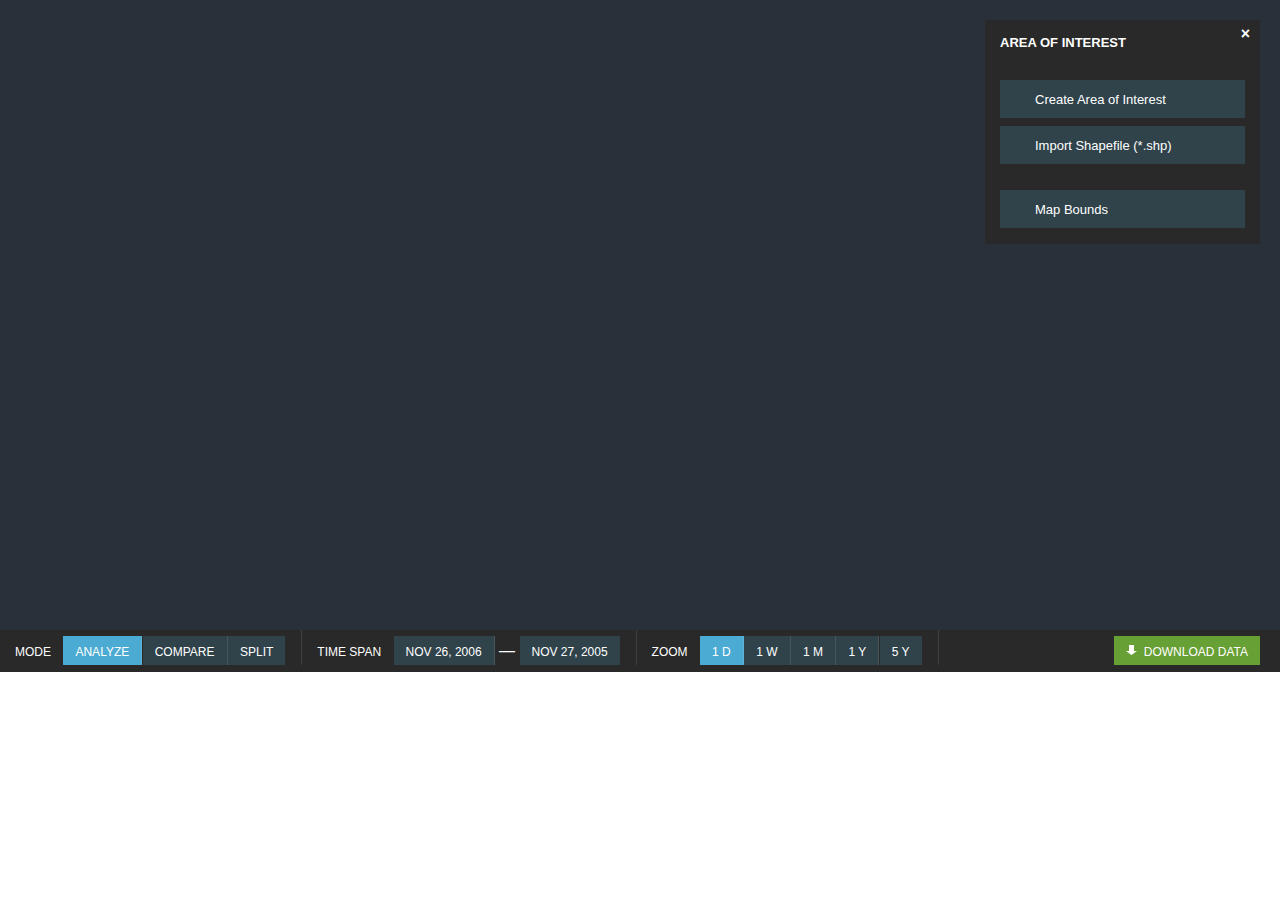
==== web/index.html @ 8252118b "Removed blocking overlay" ====
<!DOCTYPE html>
<html>
	<head>
		<meta charset="utf-8">
		<title>Is it snowing in Central Asia?</title>
		<link rel="stylesheet" href="libs/jqueryui/css/smoothness/jquery-ui-1.10.0.custom.css">
		<link rel="stylesheet" href="http://cdn.leafletjs.com/leaflet-0.5/leaflet.css" />
		<link rel="stylesheet" href="css/ui.css" />		
		<link rel="stylesheet" href="css/reveal.css">
		<!--[if lte IE 8]>
		    <link rel="stylesheet" href="http://cdn.leafletjs.com/leaflet-0.5/leaflet.ie.css" />
		<![endif]-->
		<script src="http://cdn.leafletjs.com/leaflet-0.5/leaflet.js"></script>
		<script src="https://ajax.googleapis.com/ajax/libs/jquery/1.9.0/jquery.min.js"></script>		
		<script src="libs/jqueryui/jquery-ui-1.10.0.custom.js"></script>
		<script type="text/javascript" src="libs/QuadTree.js"></script>
		<script type="text/javascript" src="libs/moment.js"></script>
		<script type="text/javascript" src="libs/underscore.js"></script>
		<script type="text/javascript" src="libs/paper.js"></script>
		<script type="text/javascript" src="js/jquery.reveal.js"></script>
		<script type="text/javascript" src="js/L.TileLayer.SnowCoverage.js"></script>
		<script src="js/snowviz/App.js" type="text/javascript" charset="utf-8"></script>
		<script src="js/snowviz/DataController.js" type="text/javascript" charset="utf-8"></script>
		<script src="js/snowviz/KeyboardController.js" type="text/javascript" charset="utf-8"></script>
		<script src="js/snowviz/MapView.js" type="text/javascript" charset="utf-8"></script>
		<script src="js/snowviz/ShapefileManager.js?nocache=true" type="text/javascript" charset="utf-8"></script>
		<script src="js/snowviz/Timeline.js" type="text/javascript" charset="utf-8"></script>
		<script src="js/snowviz/TimelineInteraction.js" type="text/javascript" charset="utf-8"></script>
		<script src="js/snowviz/TimelineRangePicker.js" type="text/javascript" charset="utf-8"></script>
		<script src="js/snowviz/TimelineZoomSelector.js" type="text/javascript" charset="utf-8"></script>
		<script src="js/snowviz/TimelineTextualDateDisplay.js" type="text/javascript" charset="utf-8"></script>
		
		<script type="text/javascript" src="js/script.js"></script>
		
			<script type="text/javascript" charset="utf-8">
				$(document).on('click', '.action-link', function(e) {
					// Verzögert den Download, zeigt einen Spinner an, schließt dann das Popup
					e.preventDefault();
					var link = $(this);
					// Spinner anzeigen
					$(this).addClass('spinner');
					setTimeout(function () { 
						// den eigentlichen Download starten
						document.location.href = link.attr("href");
						$("#download-popup").trigger('reveal:close');
						link.removeClass('spinner');					
					}, 1000);
				});
				// Wenn eine Datei ausgewählt wird, schauen wir mal was es denn für eine ist

				$(document).on('change', '#fileinput', function(e) {    
				    $("#add-area-popup").reveal({});
					for (var i = 0; i < e.target.files.length; i++) {
						var filename = e.target.files[i].name;
						var ext = filename.substr(filename.lastIndexOf('.') + 1);

						// Hier sollte man mal schauen, ob es auch ein Shapefile ist
						snowviz.app.shapefileManager.importShape();
				    }
				});

				// Wenn man auf den Link klickt, wird einfach das echte File-Input-Element "geklickt". Das echte File-Input sollte man natürlich noch mit display: none verstecken.

				$(document).on('click', '#importShape', function() {
				    $('#fileinput').click();
				});
			</script>

		</head>
		<body>
			<div id="map_container">
				<div id="map"></div>
			</div>
			<div id="timeline">
				<div id="timeline-controls">
					<div id="modeselector" class="toggle-group">
						<span class="toggle-group-label">Mode</span>
						<input type="radio" name="toggle-mode" value="" id="toggle-analyze" class="toggle" checked><label for="toggle-analyze">Analyze</label>
						<input type="radio" name="toggle-mode" value="" id="toggle-compare" class="toggle"><label for="toggle-compare">Compare</label>
						<input type="radio" name="toggle-mode" value="" id="toggle-split" class="toggle"><label for="toggle-split">Split</label>
					</div>

					<div id="time-span" class="toggle-group">
						<span class="toggle-group-label">Time Span</span>
						<input type="button" name="toggle-zoom" value="" id="startdate" class="toggle" checked><label id="startdateLabel" for="startdate">Nov 26, 2006</label>
						<span class="timedash">—</span>
						<input type="button" name="toggle-zoom" value="" id="enddate" class="toggle"><label id="enddateLabel" for="enddate">Nov 27, 2005</label>
					</div>

					<div id="zoom-selector" class="toggle-group">
						<span class="toggle-group-label">Zoom</span>
						<input type="radio" name="toggle-zoom" value="day" id="toggle-days" class="toggle" checked><label for="toggle-days">1 d</label>
						<input type="radio" name="toggle-zoom" value="week" id="toggle-weeks" class="toggle"><label for="toggle-weeks">1 w</label>
						<input type="radio" name="toggle-zoom" value="month" id="toggle-months" class="toggle"><label for="toggle-months">1 m</label>
						<input type="radio" name="toggle-zoom" value="year" id="toggle-years" class="toggle"><label for="toggle-years">1 y</label>
						<input type="radio" name="toggle-zoom" value="5years" id="toggle-five-years" class="toggle"><label for="toggle-five-years">5 y</label>
					</div>

					<a href="#" id="download-button" data-reveal-id="download-popup" data-animation="fade" class="button download-icon">Download Data</a>
				</div>
				<div id="rangepickerBox">
					<canvas id="snowgraph" resize></canvas>
					<div id="rangepickerControls">
						<div id="rangepickerPicker"></div>
					</div>
				</div>
				<!-- <canvas id="snowgraph_interaction" resize></canvas> -->
			</div>

			<div id="overlay">
				<input type="file" id="fileinput" />
				<h3>Area of Interest</h3>
				<a  href="#" class="close-button">&#215;</a>
				<div id="buttons">
					<ul>
						<li class='createRegion'><a href='#' id='createRegion'>Create Area of Interest</a></li>
						<li class='importShape'><a href='#' id='importShape' data-animation="fade">Import Shapefile (*.shp)</a></li>
					</ul>
				</div>
				<br/>
				<div id="pile">
					<ul>
						<li><a href='#Bounds' id='#Bounds'>Map Bounds</a></li>
					</ul>
				</div>
			</div>

			<div id="download-popup" class="reveal-modal popup">
				<h1>Cloud-Free Data Download</h1>
				<section>
					<h5>Download Summary</h5>
					<h3>Kyrgyzstan<br>November 21, 2010 – December 29, 2010</h3>
				</section>
				<a href="https://dl.dropbox.com/s/gzzb6wsjz44uqsd/CloudFree-20121202.zip?dl=1" class="action-link">Download</a>
			    <a class="close-reveal-modal">&#215;</a>
				<section>
					<h5>About the Data</h5>
					<p>This visualization uses ModSnow to generate cloud free data from satellite images from NASA MODIS. The processed data is licensed under some cool license.</p>
				</section>
				<section>
					<h5>Data Format</h5>
					<p>Please choose the data format that you want to download.</p>
					<div id="data-format-group">
						<input type="radio" name="data-format" value="" id="format1" checked>
						<label for="format1">GeoTIFF</label>
						<input type="radio" name="data-format" value="" id="format2">
						<label for="format2">JSON</label>
						<input type="radio" name="data-format" value="" id="format3">
						<label for="format3">ASCII</label>
					</div>
				</section>
			</div>
			<div id="add-area-popup-bla" class="reveal-modal popup">
                <h1>Add an Area of Interest</h1>
                <section>
                 <h5>Import Shapefile</h5>
                 <p>Please use .shp files only</p>
             </section>
             <a href="#" class="action-link" id="open-import">Browse file</a>
             <a class="close-reveal-modal">&#215;</a>
			</div>
			<div id="add-area-popup" class="reveal-modal">
                <h1>Add an Area of Interest</h1>
                <section>
                    <h5>Success</h5>
                    <h3>Congratulation! Your file has been successfuly uploaded!</h3>
                    <p>You can rename your layer</p>
                    <input type="text" name="q" id="command-bar" placeholder="border">
                </section>
                <a href="#" class="action-link">Add area</a>
			</div>
		</body>
	</html>
---- web/css/ui.css ----
/* Variables */
* {
  margin: 0;
  padding: 0; }

html, body {
  margin: 0;
  padding: 0;
  height: 100%; }

body {
  font-family: "Helvetica Neue", "Helvetica", "Arial";
  color: white; }

#overlay {
  background: #292929;
  padding-left: 15px;
  position: absolute;
  top: 20px;
  right: 20px;
  padding: 15px; }
  #overlay .close-button {
    display: block;
    text-align: right;
    font-weight: bold;
    position: absolute;
    top: 5px;
    right: 10px;
    color: white;
    text-decoration: none; }
  #overlay #fileinput {
    display: none; }
  #overlay h3 {
    text-align: left;
    font-size: 13px;
    text-transform: uppercase;
    margin-bottom: 30px; }

#map_container {
  height: 70%; }

#map {
  height: 100%;
  background-color: #2a303a; }

#timeline {
  height: 30%;
  position: relative; }

#rangepickerBox {
  position: absolute;
  left: 0;
  right: 0;
  top: 42px;
  bottom: 0; }

#timeline canvas {
  position: absolute;
  left: 0;
  right: 0;
  top: 0;
  bottom: 0; }

#timeline #snowgraph {
  z-index: 1; }

#timeline #snowgraph_interaction {
  z-index: 2; }

#rangepickerControls {
  position: absolute;
  left: 0;
  right: 0;
  top: 0;
  bottom: 0;
  z-index: 3; }

#rangepickerPicker {
  position: absolute;
  top: 0;
  bottom: -1px;
  width: 0;
  background: rgba(255, 0, 0, 0.5); }

/* Zoom Controls */
.leaflet-control-zoom, .leaflet-control-zoom-in, .leaflet-control-zoom-out {
  border: none;
  border-radius: 0; }

a.leaflet-control-zoom-in, a.leaflet-control-zoom-out {
  background-color: #4cabd3;
  color: white;
  display: block;
  color: transparent;
  width: 28px;
  height: 28px;
  font-size: 18px;
  -webkit-transition: background-color 0.1s ease-in; }

a.leaflet-control-zoom-in {
  margin-bottom: 1px;
  line-height: 29px;
  background-image: url("../images/sprite.png");
  background-position: 9px 9px; }
  a.leaflet-control-zoom-in:hover {
    color: transparent;
    background-color: white;
    background-position: -11px 9px; }

a.leaflet-control-zoom-out {
  margin-bottom: 1px;
  line-height: 26px;
  background-image: url("../images/sprite.png");
  background-position: 9px -17px; }
  a.leaflet-control-zoom-out:hover {
    color: transparent;
    background-color: white;
    background-position: -11px -17px; }

.leaflet-control-zoom {
  box-shadow: none; }

/* Menu */
#timeline-controls {
  position: relative;
  top: 0;
  width: 100%;
  height: 42px;
  background: #292929;
  padding-left: 15px;
  box-sizing: border-box; }
  #timeline-controls label {
    color: white;
    background-color: #30434b;
    padding: 0px 12px;
    display: inline-block;
    position: relative;
    margin: 6px -4px 0px 0px;
    font-size: 12px;
    height: 29px;
    line-height: 32px;
    text-transform: uppercase;
    -webkit-transition: background-color 0.1s ease-in; }
    #timeline-controls label:hover {
      cursor: pointer;
      background-color: #3a515b; }
    #timeline-controls label:not(:last-child) {
      border-right: 1px solid rgba(255, 255, 255, 0.1); }
  #timeline-controls .toggle {
    display: none;
    margin: 0; }
    #timeline-controls .toggle:checked + label {
      background-color: #4cabd3; }
  #timeline-controls .toggle-group {
    float: left;
    display: inline-block;
    border-right: 1px solid rgba(255, 255, 255, 0.1);
    margin-right: 15px;
    padding-right: 20px; }
  #timeline-controls .toggle-group-label {
    color: white;
    font-size: 12px;
    line-height: 26px;
    text-transform: uppercase;
    margin: 0px 8px 0px 0px; }
  #timeline-controls .timedash {
    padding-left: 4px; }
  #timeline-controls .button {
    color: white;
    background-color: #30434b;
    padding: 0px 12px;
    display: inline-block;
    position: relative;
    margin: 6px 0px 0px 0px;
    font-size: 12px;
    height: 29px;
    line-height: 32px;
    text-transform: uppercase;
    text-decoration: none;
    -webkit-transition: background-color 0.1s ease-in; }
    #timeline-controls .button:hover {
      background-color: #4cabd3; }
    #timeline-controls .button.download-icon:before {
      content: '';
      padding-left: 18px;
      background-image: url("../images/sprite.png");
      background-repeat: no-repeat;
      background-position: 0px -52px; }
  #timeline-controls #download-button {
    float: right;
    margin-right: 20px;
    background-color: #67a034; }
    #timeline-controls #download-button:hover {
      background-color: #73b33a; }

.reveal-modal section {
  margin-bottom: 25px;
  padding-bottom: 20px; }
  .reveal-modal section:not(:last-child) {
    border-bottom: 1px solid #d4d4d4; }
  .reveal-modal section h5 {
    color: #4583a7;
    font-size: 12px;
    text-transform: uppercase;
    margin-bottom: 6px;
    padding: 0; }
  .reveal-modal section p {
    margin: 0;
    padding: 0;
    line-height: 1.4em; }
  .reveal-modal section h3 {
    font-size: 1.5em;
    line-height: 1.3em; }
  .reveal-modal section input {
    margin-top: 12px;
    height: 24px; }

#download-popup .action-link {
  background-color: #67a034; }
  #download-popup .action-link:hover {
    background-color: #73b33a; }

.spinner {
  color: transparent !important;
  background: #73b33a url("../images/spinner.gif") no-repeat 50% !important; }

#data-format-group {
  margin-top: 35px; }
  #data-format-group label {
    display: inline-block;
    margin: 0px 10px 0px 5px; }

/*lionel begin*/
#pile {
  background: #365866; }
  #pile ul {
    margin: 0;
    padding: 0;
    list-style-type: none;
    text-align: left; }
  #pile li {
    margin: 0px 0px 1px 0px;
    padding: 10px 35px;
    display: block;
    width: 175px;
    background: #30434b;
    -webkit-transition: background-color 0.1s ease-in; }
    #pile li:hover {
      background-color: #3a515b; }
    #pile li.layerOn {
      background-color: #4cabd3; }
  #pile a {
    color: white;
    text-decoration: none;
    font-size: 13px; }

li.layerOn {
  background-image: url("../images/radio-on.gif"); }

li.layerOff {
  background-image: url("../images/radio-off.gif"); }

/*---*/
#buttons ul li {
  background: #30434b;
  margin-bottom: 8px;
  -webkit-transition: background-color 0.1s ease-in; }
  #buttons ul li:hover {
    background-color: #3a515b; }
  #buttons ul li a {
    font-size: 13px;
    color: white;
    text-decoration: none; }

#buttons ul {
  margin: 0;
  padding: 0;
  list-style-type: none;
  text-align: left; }

#buttons li {
  margin: 0px 0px 1px 0px;
  padding: 10px 35px;
  display: block;
  width: 175px; }

li.createRegion {
  background: url("../images/bg_createRegion.gif"); }

li.importShape {
  background: url("../images/bg_importShape.gif"); }

/*lionel ende*/
#loading-indicator {
  bottom: 0;
  position: absolute;
  z-index: 1337;
  width: 100%;
  height: 100px;
  background: rgba(0, 0, 0, 0.5); }
---- web/css/reveal.css ----
/*	--------------------------------------------------
	Reveal Modals
	-------------------------------------------------- */
		
	.reveal-modal-bg { 
		position: fixed; 
		height: 100%;
		width: 100%;
		background: #000;
		background: rgba(0,0,0,.8);
		z-index: 10000;
		display: none;
		top: 0;
		left: 0; 
		}
	
	.reveal-modal {
		color: #262626;
		visibility: hidden;
		top: 100px; 
		left: 50%;
		margin-left: -300px;
		width: 520px;
		background: #fff;
		position: absolute;
		z-index: 10001;
		padding: 35px 30px 30px 30px;
		-moz-box-shadow: 0 0 10px rgba(0,0,0,.4);
		-webkit-box-shadow: 0 0 10px rgba(0,0,0,.4);
		-box-shadow: 0 0 10px rgba(0,0,0,.4);
	}
	
	.reveal-modal.small 		{ width: 200px; margin-left: -140px;}
	.reveal-modal.medium 		{ width: 400px; margin-left: -240px;}
	.reveal-modal.large 		{ width: 600px; margin-left: -340px;}
	.reveal-modal.xlarge 		{ width: 800px; margin-left: -440px;}
	
	.reveal-modal .action-link {
		-webkit-transition: background-color 0.1s ease-in;	
		width: 100%;
		background: #4583a7;
		height: 50px;
		position: absolute;
		bottom: -50px;
		left: 0px;
		display: inline-block;
		text-align: center;
		line-height: 50px;
		color: #fff;
		font-size: 14px;
		font-weight: bold;
		text-decoration: none;
		text-transform: uppercase;
	}
	.reveal-modal .action-link:hover {
		background: #40a1da;
	}
	
	.reveal-modal h1 {
		color: #fff;
		position: absolute;
		top: -40px;
		left: 0;
		display: inline-block;
		font-size: 14px;
		text-transform: uppercase;
		margin-bottom: 14px;
	}
	
	.reveal-modal .close-reveal-modal {
		font-size: 22px;
		line-height: .5;
		position: absolute;
		top: 8px;
		right: 11px;
		color: #aaa;
		text-shadow: 0 -1px 1px rbga(0,0,0,.6);
		font-weight: bold;
		cursor: pointer;
		} 
	/*
		
	NOTES
	
	Close button entity is &#215;
	
	Example markup
	
	<div id="myModal" class="reveal-modal">
		<h2>Awesome. I have it.</h2>
		<p class="lead">Your couch.  I it's mine.</p>
		<p>Lorem ipsum dolor sit amet, consectetur adipiscing elit. In ultrices aliquet placerat. Duis pulvinar orci et nisi euismod vitae tempus lorem consectetur. Duis at magna quis turpis mattis venenatis eget id diam. </p>
		<a class="close-reveal-modal">&#215;</a>
	</div>
	
	*/
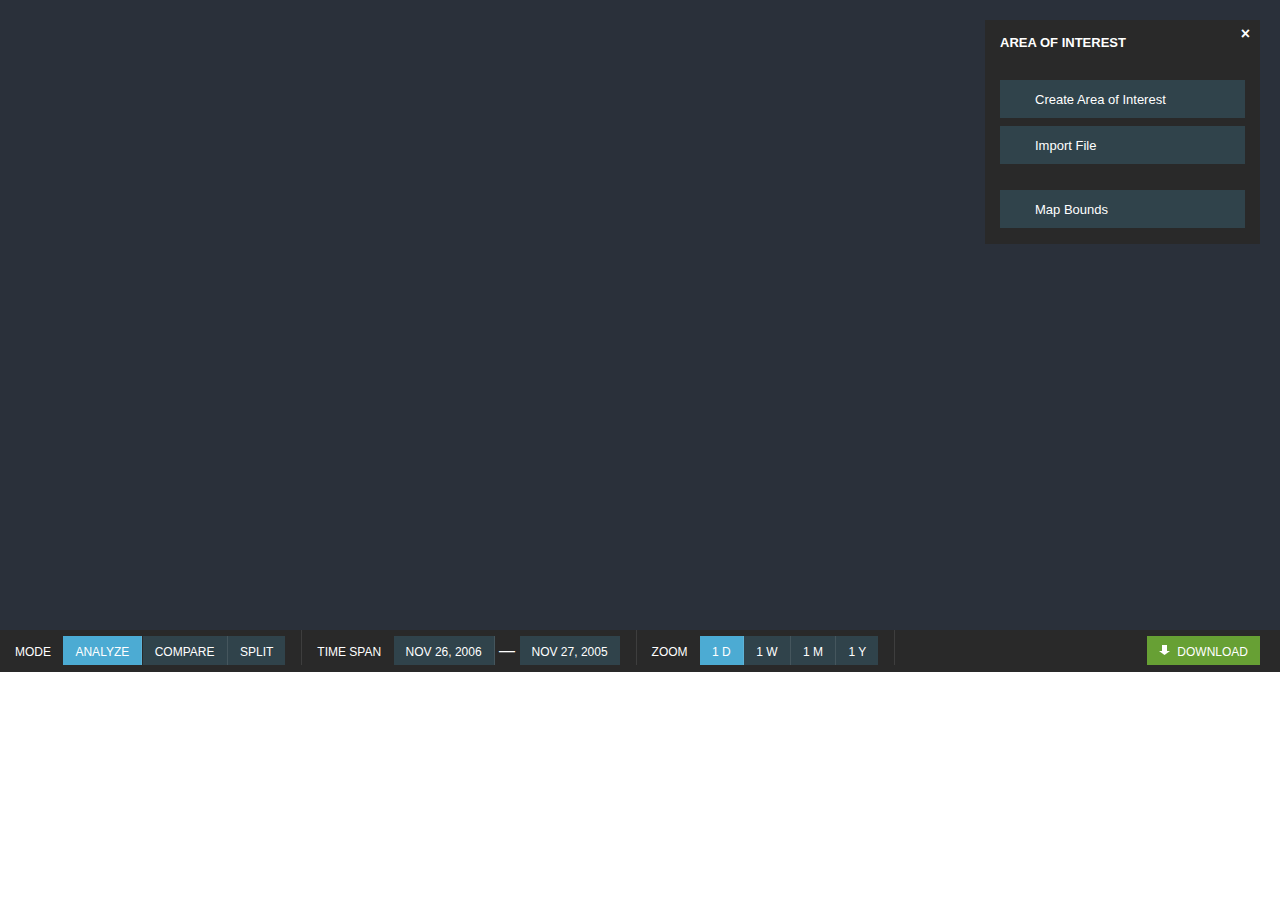
==== commit 86eb9b54: "‘bug fixes’ t’was wider than 1024 :(" ====
--- a/web/index.html
+++ b/web/index.html
@@ -11,7 +11,7 @@
 		    <link rel="stylesheet" href="http://cdn.leafletjs.com/leaflet-0.5/leaflet.ie.css" />
 		<![endif]-->
 		<script src="http://cdn.leafletjs.com/leaflet-0.5/leaflet.js"></script>
-		<script src="https://ajax.googleapis.com/ajax/libs/jquery/1.9.0/jquery.min.js"></script>		
+		<script src="https://ajax.googleapis.com/ajax/libs/jquery/1.9.0/jquery.min.js"></script>
 		<script src="libs/jqueryui/jquery-ui-1.10.0.custom.js"></script>
 		<script type="text/javascript" src="libs/QuadTree.js"></script>
 		<script type="text/javascript" src="libs/moment.js"></script>
@@ -48,8 +48,7 @@
 				});
 				// Wenn eine Datei ausgewählt wird, schauen wir mal was es denn für eine ist
 
-				$(document).on('change', '#fileinput', function(e) {    
-				    $("#add-area-popup").reveal({});
+				$(document).on('change', '#fileinput', function(e) {
 					for (var i = 0; i < e.target.files.length; i++) {
 						var filename = e.target.files[i].name;
 						var ext = filename.substr(filename.lastIndexOf('.') + 1);
@@ -61,7 +60,7 @@
 
 				// Wenn man auf den Link klickt, wird einfach das echte File-Input-Element "geklickt". Das echte File-Input sollte man natürlich noch mit display: none verstecken.
 
-				$(document).on('click', '#importShape', function() {
+				$(document).on('click', '#open-import', function() {
 				    $('#fileinput').click();
 				});
 			</script>
@@ -93,10 +92,10 @@
 						<input type="radio" name="toggle-zoom" value="week" id="toggle-weeks" class="toggle"><label for="toggle-weeks">1 w</label>
 						<input type="radio" name="toggle-zoom" value="month" id="toggle-months" class="toggle"><label for="toggle-months">1 m</label>
 						<input type="radio" name="toggle-zoom" value="year" id="toggle-years" class="toggle"><label for="toggle-years">1 y</label>
-						<input type="radio" name="toggle-zoom" value="5years" id="toggle-five-years" class="toggle"><label for="toggle-five-years">5 y</label>
+						<!-- 						<input type="radio" name="toggle-zoom" value="5years" id="toggle-five-years" class="toggle"><label for="toggle-five-years">5 y</label> -->
 					</div>
 
-					<a href="#" id="download-button" data-reveal-id="download-popup" data-animation="fade" class="button download-icon">Download Data</a>
+					<a href="#" id="download-button" data-reveal-id="download-popup" data-animation="fade" class="button download-icon">Download</a>
 				</div>
 				<div id="rangepickerBox">
 					<canvas id="snowgraph" resize></canvas>
@@ -114,7 +113,7 @@
 				<div id="buttons">
 					<ul>
 						<li class='createRegion'><a href='#' id='createRegion'>Create Area of Interest</a></li>
-						<li class='importShape'><a href='#' id='importShape' data-animation="fade">Import Shapefile (*.shp)</a></li>
+						<li class='importShape'><a href='#' id='importShape' data-reveal-id="add-area-popup" data-animation="fade">Import File</a></li>
 					</ul>
 				</div>
 				<br/>
@@ -150,24 +149,26 @@
 					</div>
 				</section>
 			</div>
-			<div id="add-area-popup-bla" class="reveal-modal popup">
-                <h1>Add an Area of Interest</h1>
-                <section>
-                 <h5>Import Shapefile</h5>
-                 <p>Please use .shp files only</p>
-             </section>
-             <a href="#" class="action-link" id="open-import">Browse file</a>
-             <a class="close-reveal-modal">&#215;</a>
+			<div id="add-area-popup" class="reveal-modal popup">
+			      <h1>Add an Area of Interest</h1>
+			    <section>
+			        <h5>Import Shapefile</h5>
+			        <p>Please use .shp files only</p>
+			    </section>
+			    <a href="#" class="action-link" id="open-import">Browse file</a>
+			<a class="close-reveal-modal">&#215;</a>
 			</div>
-			<div id="add-area-popup" class="reveal-modal">
-                <h1>Add an Area of Interest</h1>
-                <section>
-                    <h5>Success</h5>
-                    <h3>Congratulation! Your file has been successfuly uploaded!</h3>
-                    <p>You can rename your layer</p>
-                    <input type="text" name="q" id="command-bar" placeholder="border">
-                </section>
-                <a href="#" class="action-link">Add area</a>
+
+
+			<div id="add-area-success-popup" class="reveal-modal">
+			      <h1>Add an Area of Interest</h1>
+			    <section>
+			        <h5>Success</h5>
+			        <h3>Congratulation! Your file xxx has been successfuly uploaded</h3>
+			        <p>You can rename your layer</p>
+			        <input type="text" name="q" id="command-bar" placeholder="xxx">
+			    </section>
+			    <a href="#" class="action-link">Add area</a>
 			</div>
 		</body>
 	</html>
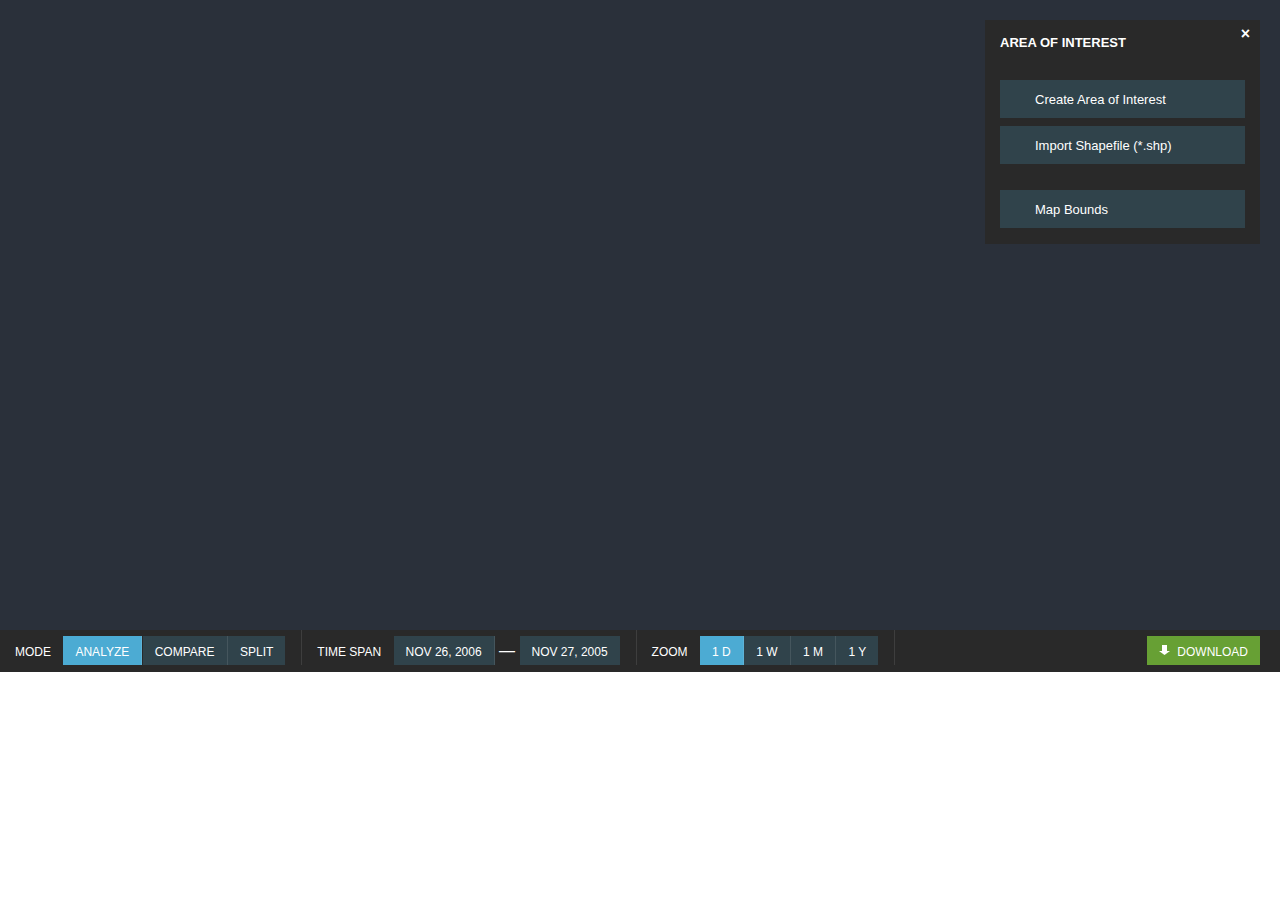
==== commit 4f6a1db4: "Merge branch 'master' of github.com:julians/snowviz" ====
--- a/web/index.html
+++ b/web/index.html
@@ -11,7 +11,7 @@
 		    <link rel="stylesheet" href="http://cdn.leafletjs.com/leaflet-0.5/leaflet.ie.css" />
 		<![endif]-->
 		<script src="http://cdn.leafletjs.com/leaflet-0.5/leaflet.js"></script>
-		<script src="https://ajax.googleapis.com/ajax/libs/jquery/1.9.0/jquery.min.js"></script>
+		<script src="https://ajax.googleapis.com/ajax/libs/jquery/1.9.0/jquery.min.js"></script>		
 		<script src="libs/jqueryui/jquery-ui-1.10.0.custom.js"></script>
 		<script type="text/javascript" src="libs/QuadTree.js"></script>
 		<script type="text/javascript" src="libs/moment.js"></script>
@@ -48,7 +48,8 @@
 				});
 				// Wenn eine Datei ausgewählt wird, schauen wir mal was es denn für eine ist
 
-				$(document).on('change', '#fileinput', function(e) {
+				$(document).on('change', '#fileinput', function(e) {    
+				    $("#add-area-popup").reveal({});
 					for (var i = 0; i < e.target.files.length; i++) {
 						var filename = e.target.files[i].name;
 						var ext = filename.substr(filename.lastIndexOf('.') + 1);
@@ -60,7 +61,7 @@
 
 				// Wenn man auf den Link klickt, wird einfach das echte File-Input-Element "geklickt". Das echte File-Input sollte man natürlich noch mit display: none verstecken.
 
-				$(document).on('click', '#open-import', function() {
+				$(document).on('click', '#importShape', function() {
 				    $('#fileinput').click();
 				});
 			</script>
@@ -113,7 +114,7 @@
 				<div id="buttons">
 					<ul>
 						<li class='createRegion'><a href='#' id='createRegion'>Create Area of Interest</a></li>
-						<li class='importShape'><a href='#' id='importShape' data-reveal-id="add-area-popup" data-animation="fade">Import File</a></li>
+						<li class='importShape'><a href='#' id='importShape' data-animation="fade">Import Shapefile (*.shp)</a></li>
 					</ul>
 				</div>
 				<br/>
@@ -149,26 +150,24 @@
 					</div>
 				</section>
 			</div>
-			<div id="add-area-popup" class="reveal-modal popup">
-			      <h1>Add an Area of Interest</h1>
-			    <section>
-			        <h5>Import Shapefile</h5>
-			        <p>Please use .shp files only</p>
-			    </section>
-			    <a href="#" class="action-link" id="open-import">Browse file</a>
-			<a class="close-reveal-modal">&#215;</a>
+			<div id="add-area-popup-bla" class="reveal-modal popup">
+                <h1>Add an Area of Interest</h1>
+                <section>
+                 <h5>Import Shapefile</h5>
+                 <p>Please use .shp files only</p>
+             </section>
+             <a href="#" class="action-link" id="open-import">Browse file</a>
+             <a class="close-reveal-modal">&#215;</a>
 			</div>
-
-
-			<div id="add-area-success-popup" class="reveal-modal">
-			      <h1>Add an Area of Interest</h1>
-			    <section>
-			        <h5>Success</h5>
-			        <h3>Congratulation! Your file xxx has been successfuly uploaded</h3>
-			        <p>You can rename your layer</p>
-			        <input type="text" name="q" id="command-bar" placeholder="xxx">
-			    </section>
-			    <a href="#" class="action-link">Add area</a>
+			<div id="add-area-popup" class="reveal-modal">
+                <h1>Add an Area of Interest</h1>
+                <section>
+                    <h5>Success</h5>
+                    <h3>Congratulation! Your file has been successfuly uploaded!</h3>
+                    <p>You can rename your layer</p>
+                    <input type="text" name="q" id="command-bar" placeholder="border">
+                </section>
+                <a href="#" class="action-link">Add area</a>
 			</div>
 		</body>
 	</html>
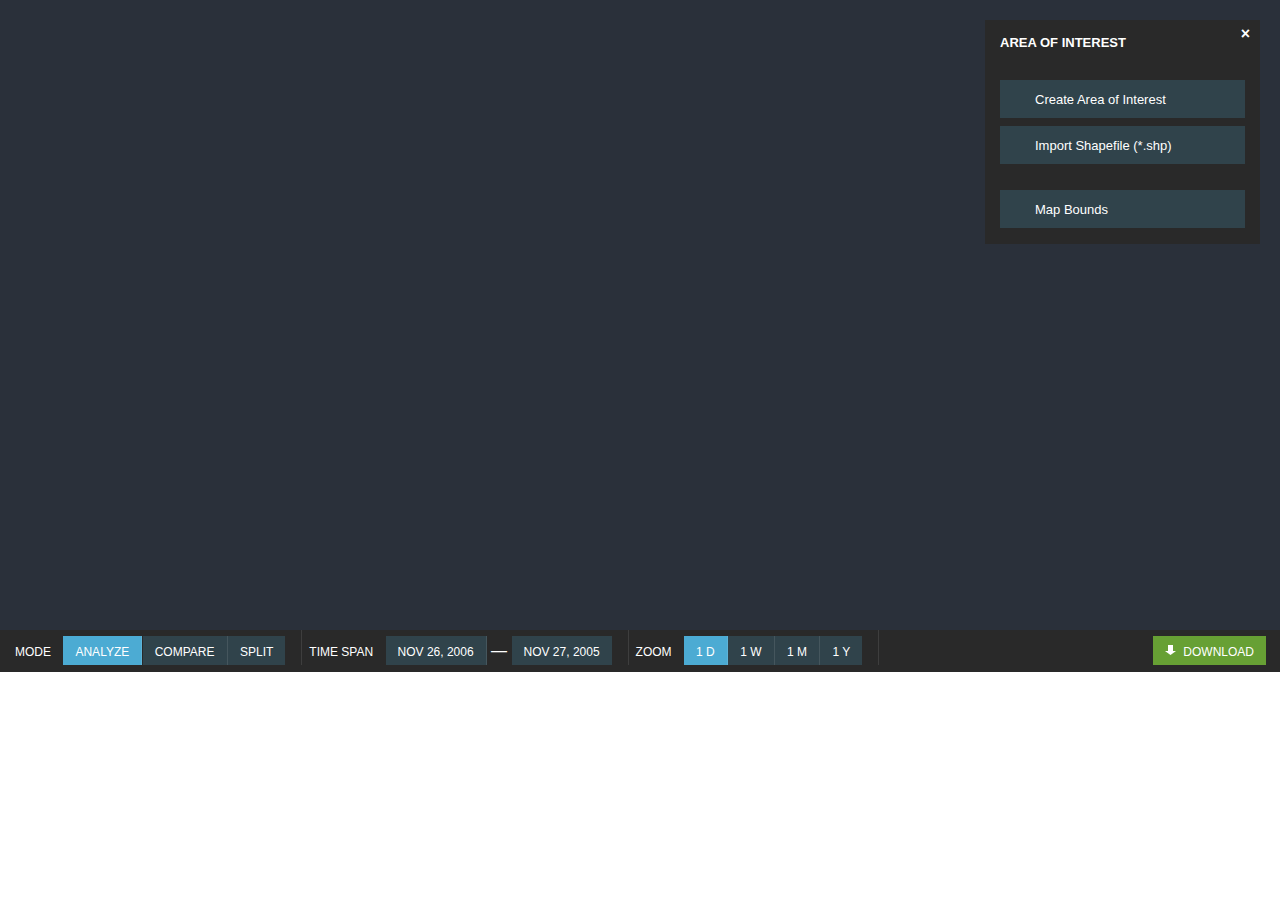
==== commit e43d2466: "Use kinetic.js instead of paper.js paper.js was weird, with no clear way of having multiple canvases" ====
--- a/web/index.html
+++ b/web/index.html
@@ -16,7 +16,7 @@
 		<script type="text/javascript" src="libs/QuadTree.js"></script>
 		<script type="text/javascript" src="libs/moment.js"></script>
 		<script type="text/javascript" src="libs/underscore.js"></script>
-		<script type="text/javascript" src="libs/paper.js"></script>
+		<script type="text/javascript" src="libs/kinetic.js"></script>
 		<script type="text/javascript" src="js/jquery.reveal.js"></script>
 		<script type="text/javascript" src="js/L.TileLayer.SnowCoverage.js"></script>
 		<script src="js/snowviz/App.js" type="text/javascript" charset="utf-8"></script>
@@ -99,7 +99,7 @@
 					<a href="#" id="download-button" data-reveal-id="download-popup" data-animation="fade" class="button download-icon">Download</a>
 				</div>
 				<div id="rangepickerBox">
-					<canvas id="snowgraph" resize></canvas>
+					<div id="snowgraph"></div>
 					<div id="rangepickerControls">
 						<div id="rangepickerPicker"></div>
 					</div>
--- a/web/css/ui.css
+++ b/web/css/ui.css
@@ -54,14 +54,12 @@
   top: 42px;
   bottom: 0; }
 
-#timeline canvas {
+#snowgraph {
   position: absolute;
   left: 0;
   right: 0;
   top: 0;
-  bottom: 0; }
-
-#timeline #snowgraph {
+  bottom: 0;
   z-index: 1; }
 
 #timeline #snowgraph_interaction {
@@ -155,7 +153,7 @@
     float: left;
     display: inline-block;
     border-right: 1px solid rgba(255, 255, 255, 0.1);
-    margin-right: 15px;
+    margin-right: 7px;
     padding-right: 20px; }
   #timeline-controls .toggle-group-label {
     color: white;
@@ -188,7 +186,7 @@
       background-position: 0px -52px; }
   #timeline-controls #download-button {
     float: right;
-    margin-right: 20px;
+    margin-right: 14px;
     background-color: #67a034; }
     #timeline-controls #download-button:hover {
       background-color: #73b33a; }
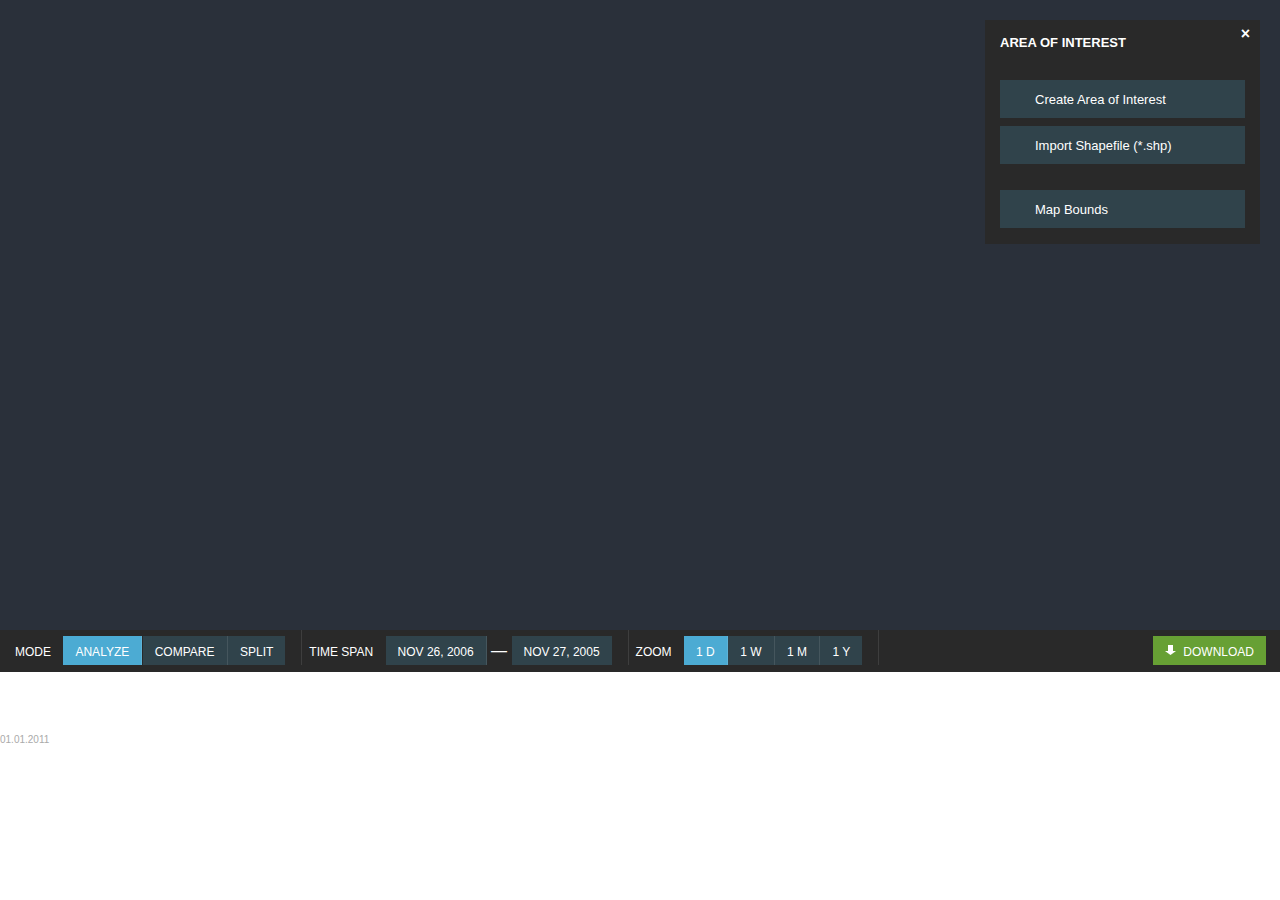
==== commit e1c07514: "first stupid date labels for snowgraph" ====
--- a/web/index.html
+++ b/web/index.html
@@ -29,6 +29,7 @@
 		<script src="js/snowviz/TimelineRangePicker.js" type="text/javascript" charset="utf-8"></script>
 		<script src="js/snowviz/TimelineZoomSelector.js" type="text/javascript" charset="utf-8"></script>
 		<script src="js/snowviz/TimelineTextualDateDisplay.js" type="text/javascript" charset="utf-8"></script>
+		<script src="js/snowviz/Snowgraph.js" type="text/javascript" charset="utf-8"></script>
 		
 		<script type="text/javascript" src="js/script.js"></script>
 		
@@ -98,13 +99,18 @@
 
 					<a href="#" id="download-button" data-reveal-id="download-popup" data-animation="fade" class="button download-icon">Download</a>
 				</div>
-				<div id="rangepickerBox">
-					<div id="snowgraph"></div>
-					<div id="rangepickerControls">
-						<div id="rangepickerPicker"></div>
+				<div id="timeline-graphs">
+					<div id="rangepickerBox">
+						<div id="rangepickerGraph"></div>
+						<div id="rangepickerControls">
+							<div id="rangepickerPicker"></div>
+						</div>
+					</div>
+					<div id="snowgraph">
+						<div class="graph"></div>
+						<div class="labels"><span>01.01.2011</span></div>
 					</div>
 				</div>
-				<!-- <canvas id="snowgraph_interaction" resize></canvas> -->
 			</div>
 
 			<div id="overlay">
--- a/web/css/ui.css
+++ b/web/css/ui.css
@@ -10,7 +10,8 @@
 
 body {
   font-family: "Helvetica Neue", "Helvetica", "Arial";
-  color: white; }
+  color: white;
+  background: #292929; }
 
 #overlay {
   background: #292929;
@@ -37,7 +38,11 @@
     margin-bottom: 30px; }
 
 #map_container {
-  height: 70%; }
+  height: 70%;
+  position: absolute;
+  left: 0;
+  right: 0;
+  top: 0; }
 
 #map {
   height: 100%;
@@ -45,25 +50,33 @@
 
 #timeline {
   height: 30%;
-  position: relative; }
-
-#rangepickerBox {
+  position: absolute;
+  left: 0;
+  right: 0;
+  bottom: 0;
+  background: white; }
+
+#timeline-graphs {
   position: absolute;
   left: 0;
   right: 0;
   top: 42px;
   bottom: 0; }
 
-#snowgraph {
+#rangepickerBox {
+  position: absolute;
+  left: 0;
+  right: 0;
+  top: 0;
+  bottom: 75%; }
+
+#rangepickerGraph {
   position: absolute;
   left: 0;
   right: 0;
   top: 0;
   bottom: 0;
   z-index: 1; }
-
-#timeline #snowgraph_interaction {
-  z-index: 2; }
 
 #rangepickerControls {
   position: absolute;
@@ -79,6 +92,35 @@
   bottom: -1px;
   width: 0;
   background: rgba(255, 0, 0, 0.5); }
+
+#snowgraph {
+  position: absolute;
+  top: 25%;
+  bottom: 0;
+  left: 0;
+  right: 0; }
+
+#snowgraph .graph {
+  position: absolute;
+  left: 0;
+  right: 0;
+  top: 0;
+  bottom: 0;
+  z-index: 1; }
+
+#snowgraph .labels {
+  position: absolute;
+  left: 0;
+  right: 0;
+  top: 0;
+  bottom: 0;
+  z-index: 2; }
+
+#snowgraph .labels span {
+  position: absolute;
+  top: 5px;
+  font-size: 10px;
+  color: #aaa; }
 
 /* Zoom Controls */
 .leaflet-control-zoom, .leaflet-control-zoom-in, .leaflet-control-zoom-out {
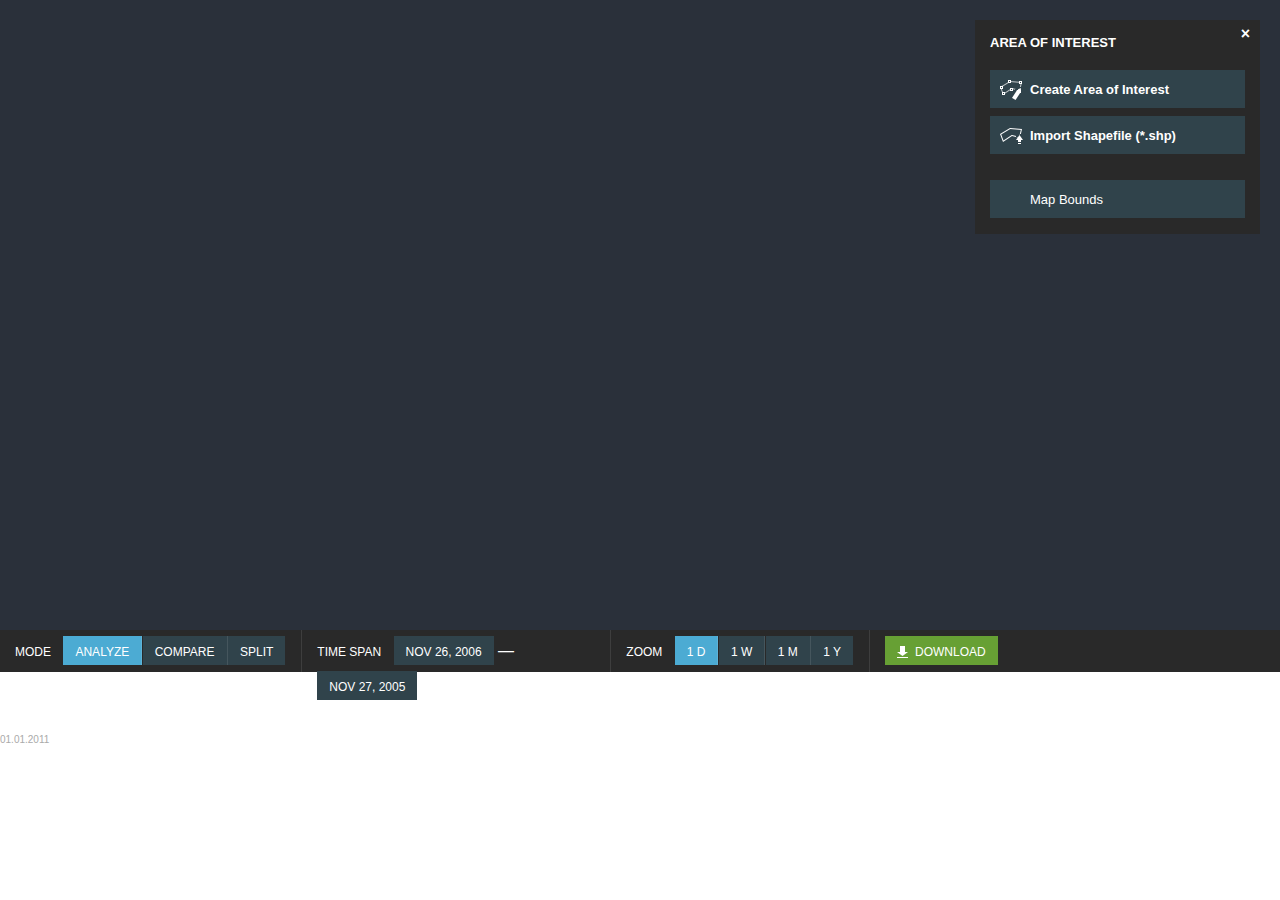
==== commit dcce2474: "Styling" ====
--- a/web/index.html
+++ b/web/index.html
@@ -83,9 +83,9 @@
 
 					<div id="time-span" class="toggle-group">
 						<span class="toggle-group-label">Time Span</span>
-						<input type="button" name="toggle-zoom" value="" id="startdate" class="toggle" checked><label id="startdateLabel" for="startdate">Nov 26, 2006</label>
+						<input type="button" name="toggle-zoom" value="" id="startdate" class="toggle" checked><label id="startdateLabel" class="daterange" for="startdate">Nov 26, 2006</label>
 						<span class="timedash">—</span>
-						<input type="button" name="toggle-zoom" value="" id="enddate" class="toggle"><label id="enddateLabel" for="enddate">Nov 27, 2005</label>
+						<input type="button" name="toggle-zoom" value="" id="enddate" class="toggle"><label id="enddateLabel" class="daterange" for="enddate">Nov 27, 2005</label>
 					</div>
 
 					<div id="zoom-selector" class="toggle-group">
--- a/web/css/ui.css
+++ b/web/css/ui.css
@@ -35,7 +35,7 @@
     text-align: left;
     font-size: 13px;
     text-transform: uppercase;
-    margin-bottom: 30px; }
+    margin-bottom: 20px; }
 
 #map_container {
   height: 70%;
@@ -186,6 +186,10 @@
       background-color: #3a515b; }
     #timeline-controls label:not(:last-child) {
       border-right: 1px solid rgba(255, 255, 255, 0.1); }
+    #timeline-controls label.daterange {
+      min-width: 65px;
+      text-align: center;
+      border: 0; }
   #timeline-controls .toggle {
     display: none;
     margin: 0; }
@@ -195,8 +199,9 @@
     float: left;
     display: inline-block;
     border-right: 1px solid rgba(255, 255, 255, 0.1);
-    margin-right: 7px;
-    padding-right: 20px; }
+    margin-right: 15px;
+    padding-right: 20px;
+    height: 100%; }
   #timeline-controls .toggle-group-label {
     color: white;
     font-size: 12px;
@@ -225,9 +230,9 @@
       padding-left: 18px;
       background-image: url("../images/sprite.png");
       background-repeat: no-repeat;
-      background-position: 0px -52px; }
+      background-position: 0px -51px; }
   #timeline-controls #download-button {
-    float: right;
+    float: left;
     margin-right: 14px;
     background-color: #67a034; }
     #timeline-controls #download-button:hover {
@@ -265,7 +270,8 @@
   background: #73b33a url("../images/spinner.gif") no-repeat 50% !important; }
 
 #data-format-group {
-  margin-top: 35px; }
+  margin-top: 15px;
+  margin-left: 15px; }
   #data-format-group label {
     display: inline-block;
     margin: 0px 10px 0px 5px; }
@@ -280,15 +286,16 @@
     text-align: left; }
   #pile li {
     margin: 0px 0px 1px 0px;
-    padding: 10px 35px;
+    padding: 10px 40px;
     display: block;
-    width: 175px;
     background: #30434b;
     -webkit-transition: background-color 0.1s ease-in; }
     #pile li:hover {
       background-color: #3a515b; }
     #pile li.layerOn {
-      background-color: #4cabd3; }
+      background: #4cabd3 url("../images/sprite.png") no-repeat 10px -147px; }
+    #pile li.layerOff {
+      background: #30434b url("../images/sprite.png") no-repeat 10px -193px; }
   #pile a {
     color: white;
     text-decoration: none;
@@ -309,6 +316,7 @@
     background-color: #3a515b; }
   #buttons ul li a {
     font-size: 13px;
+    font-weight: bold;
     color: white;
     text-decoration: none; }
 
@@ -320,17 +328,18 @@
 
 #buttons li {
   margin: 0px 0px 1px 0px;
-  padding: 10px 35px;
+  padding: 10px 40px;
   display: block;
   width: 175px; }
-
-li.createRegion {
-  background: url("../images/bg_createRegion.gif"); }
-
-li.importShape {
-  background: url("../images/bg_importShape.gif"); }
-
-/*lionel ende*/
+  #buttons li.createRegion {
+    background-position: 10px -72px;
+    background-image: url("../images/sprite.png");
+    background-repeat: no-repeat; }
+  #buttons li.importShape {
+    background-position: 10px -110px;
+    background-image: url("../images/sprite.png");
+    background-repeat: no-repeat; }
+
 #loading-indicator {
   bottom: 0;
   position: absolute;
@@ -338,3 +347,6 @@
   width: 100%;
   height: 100px;
   background: rgba(0, 0, 0, 0.5); }
+
+#time-span {
+  width: 273px; }
--- a/web/css/reveal.css
+++ b/web/css/reveal.css
@@ -59,7 +59,7 @@
 	.reveal-modal h1 {
 		color: #fff;
 		position: absolute;
-		top: -40px;
+		top: -30px;
 		left: 0;
 		display: inline-block;
 		font-size: 14px;
